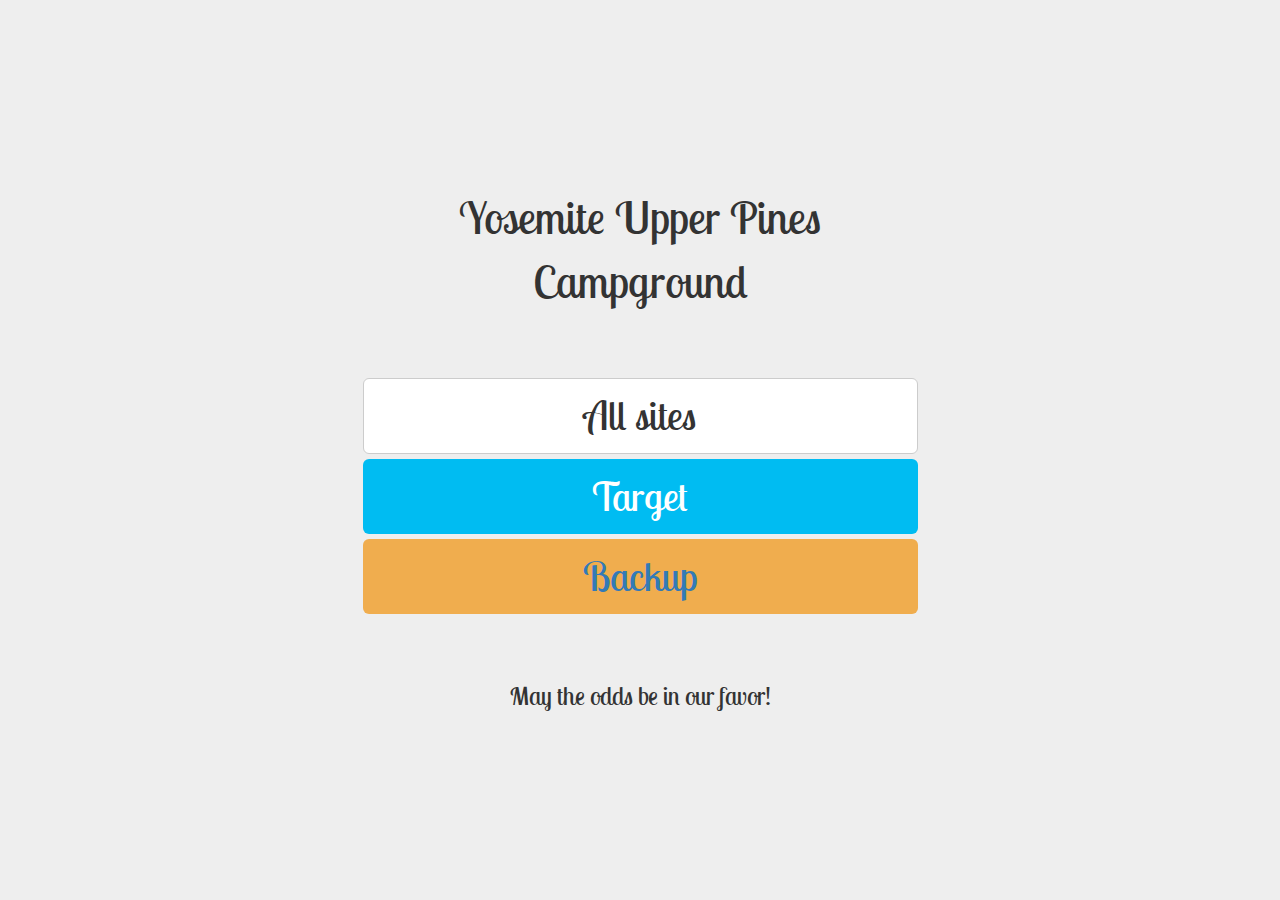
==== yosemite-reservation/index.html @ 06ee76dc "add yosemite reservation trick" ====
<!DOCTYPE html>
<html>
<head>
  <meta charset="utf-8">
  <meta http-equiv="X-UA-Compatible" content="IE=edge">
  <title>Yosemite Upper Pines Campground</title>
  <link href="https://fonts.googleapis.com/css?family=Lobster+Two" rel="stylesheet">
  <link rel="stylesheet" href="https://maxcdn.bootstrapcdn.com/bootstrap/3.3.7/css/bootstrap.min.css" integrity="sha384-BVYiiSIFeK1dGmJRAkycuHAHRg32OmUcww7on3RYdg4Va+PmSTsz/K68vbdEjh4u" crossorigin="anonymous">
  <style>
    html, body {
      font-family: 'Lobster Two', cursive;
      font-size: 45px;
      height: 100%;
    }
    .jumbotron.vertical-center {
      margin-bottom: 0;
    }
    .vertical-center {
      min-height: 100%;
      min-height: 100vh;
      display: -webkit-box;
      display: -moz-box;
      display: -ms-flexbox;
      display: -webkit-flex;
      display: flex;
      -webkit-box-align : center;
      -webkit-align-items : center;
      -moz-box-align : center;
      -ms-flex-align : center;
      align-items : center;
      width: 100%;
      -webkit-box-pack : center;
      -moz-box-pack : center;
      -ms-flex-pack : center;
      -webkit-justify-content : center;
      justify-content : center;
    }
    .primary {
      background-color: #00bcf2;
      color: #ffffff;
    }
    .secondary {
      background-color: #f0ad4e;
    }
    .btn-custom {
      font-size: 40px;
    }
    .quote {
      font-size: 25px;
    }
  </style>
</head>
<body>
  <div class="jumbotron vertical-center">
    <div class="container text-center">
      <div class="row">
        <div class="col-md-6 col-md-offset-3 col-sm-12">
          Yosemite Upper Pines Campground<br><br>
          <a href="/yosemite/all.html" class="btn btn-lg btn-block btn-default btn-custom">All sites</a>
          <a href="/yosemite/target.html" class="btn btn-lg btn-block primary btn-custom">Target</a>
          <a href="/yosemite/backup.html" class="btn btn-lg btn-block secondary btn-custom">Backup</a><br/>
          <div class="quote">May the odds be in our favor!</div>
        </div>
      </div>
    </div>
  </div>
</body>
</html>
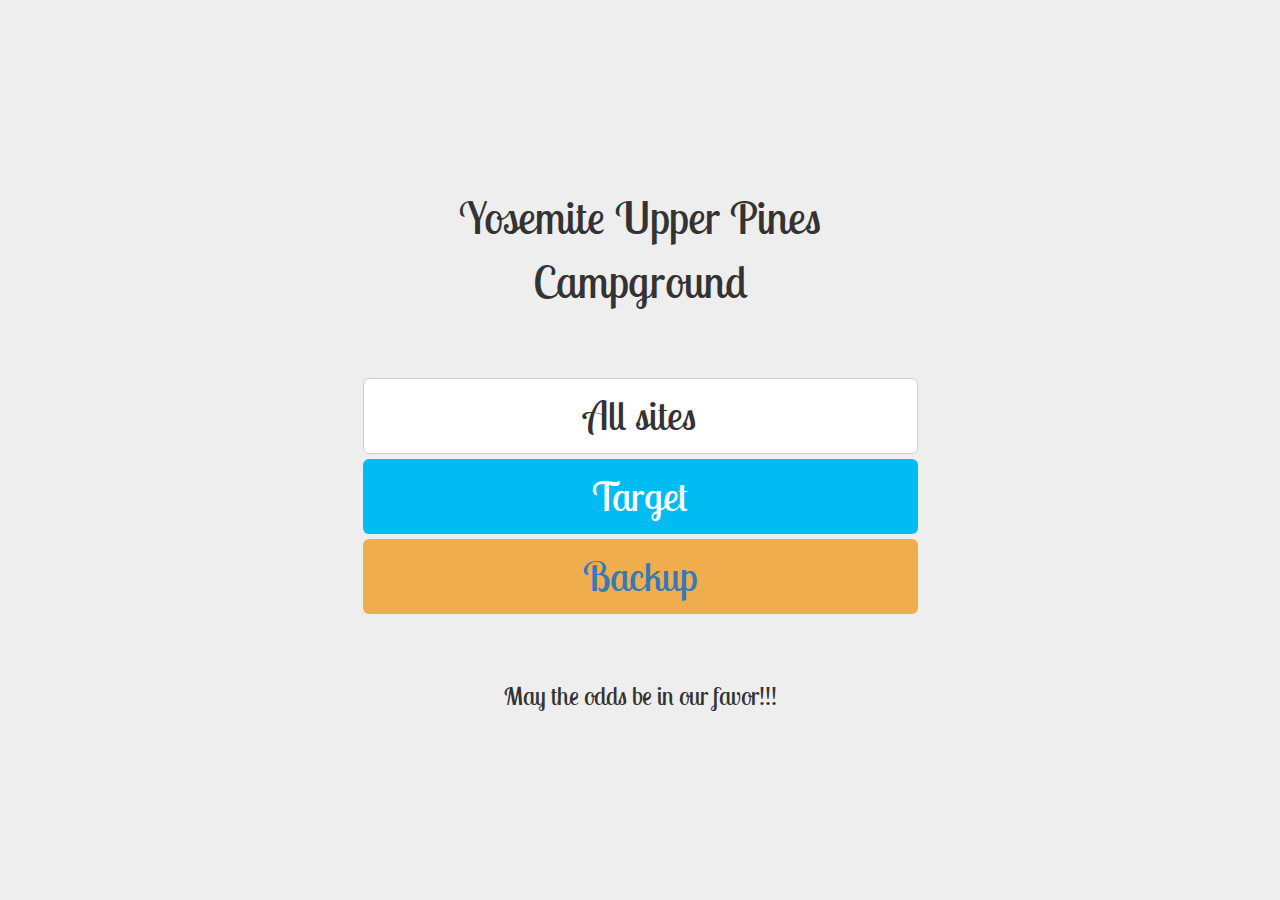
==== commit bf77553f: "testing" ====
--- a/yosemite-reservation/index.html
+++ b/yosemite-reservation/index.html
@@ -59,7 +59,7 @@
           <a href="/yosemite/all.html" class="btn btn-lg btn-block btn-default btn-custom">All sites</a>
           <a href="/yosemite/target.html" class="btn btn-lg btn-block primary btn-custom">Target</a>
           <a href="/yosemite/backup.html" class="btn btn-lg btn-block secondary btn-custom">Backup</a><br/>
-          <div class="quote">May the odds be in our favor!</div>
+          <div class="quote">May the odds be in our favor!!!</div>
         </div>
       </div>
     </div>
